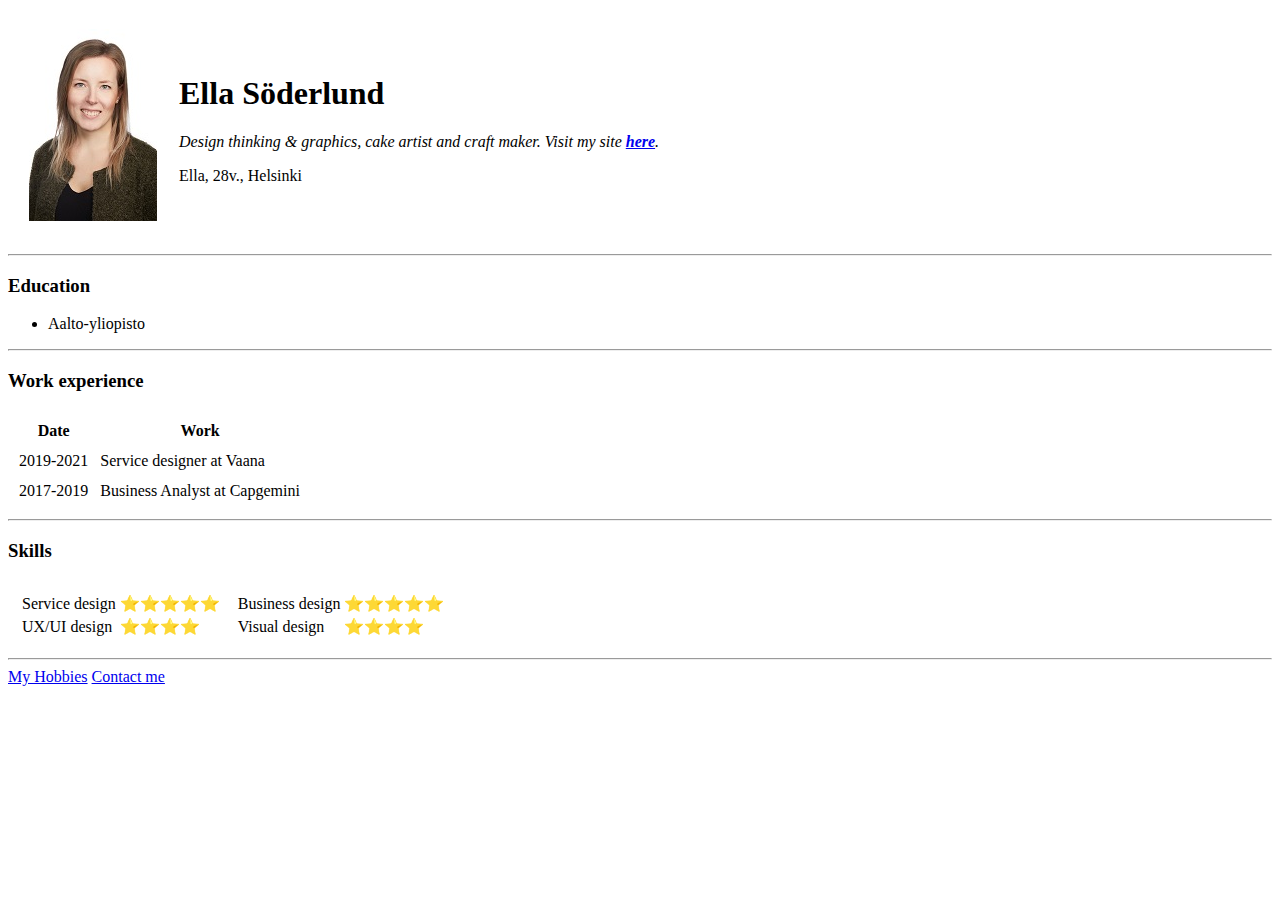
==== index.html @ 9c16db5c "Added initial cv website files" ====
<!DOCTYPE html>
<html lang="en" dir="ltr">
  <head>
    <meta charset="utf-8">
    <title>Ella's personal site</title>
  </head>
  <body>
    <table cellspacing="20">
      <tr>
        <td><img src="ella-soderlund-1024x1536.jpg" alt="Ella's profile picture"></td>
        <td><h1>Ella Söderlund</h1>
            <p><em>Design thinking & graphics, cake artist and craft maker. Visit my site <strong><a href="https://ellaksoderlund.wordpress.com/">here</a></strong>.</em></p>
            <p>Ella, 28v., Helsinki</p>
            </td>
      </tr>
    </table>
    <hr>
    <h3>Education</h3>
    <ul>
      <li>Aalto-yliopisto</li>
    </ul>
    <hr>
    <h3>Work experience</h3>
    <table cellspacing=10>
      <thead>
        <tr>
          <th>Date</th>
          <th>Work</th>
        </tr>
      </thead>
      <tbody>
        <tr>
          <td>2019-2021</td>
          <td>Service designer at Vaana</td>
        </tr>
        <tr>
          <td>2017-2019</td>
          <td>Business Analyst at Capgemini</td>
        </tr>
      </tbody>
    </table>
    <hr>
    <h3>Skills</h3>
<table cellspacing=10>
  <tr>
    <td>
      <table>
        <tbody>
          <tr>
            <td>Service design</td>
            <td>⭐⭐⭐⭐⭐</td>
          </tr>
          <tr>
            <td>UX/UI design</td>
            <td>⭐⭐⭐⭐</td>
          </tr>
        </tbody>
        </thead>
      </table>
    </td>
    <td>
      <table>
        <tbody>
          <tr>
            <td>Business design</td>
            <td>⭐⭐⭐⭐⭐</td>
          </tr>
          <tr>
            <td>Visual design</td>
            <td>⭐⭐⭐⭐</td>
          </tr>
        </tbody>
        </thead>
      </table>
    </td>
  </tr>
</table>
    <hr>
    <a href="Hobbies.html">My Hobbies</a>
    <a href="Contact-info.html">Contact me</a>
  </body>
</html>
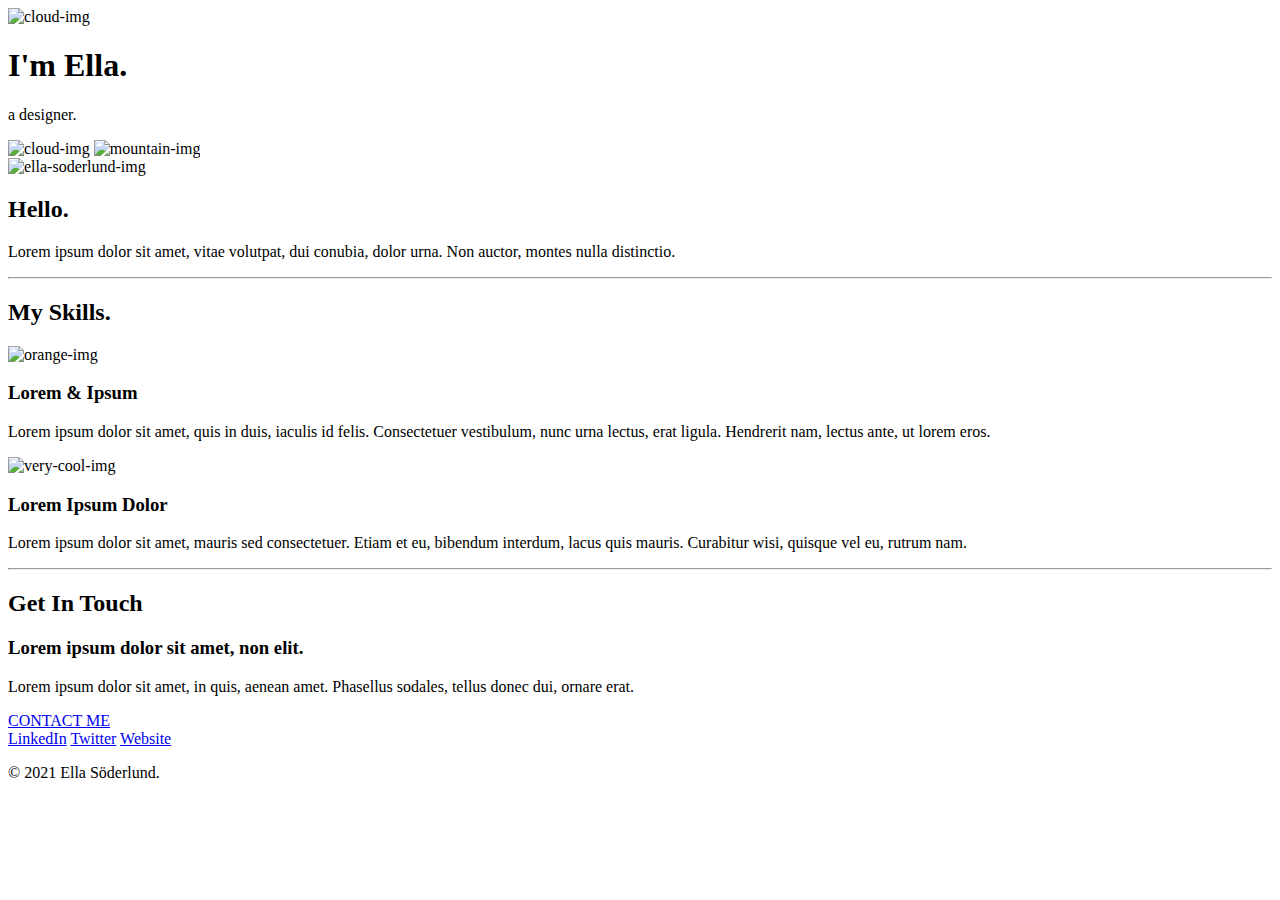
==== commit d1bf1fc7: "Add files via upload" ====
--- a/index.html
+++ b/index.html
@@ -1,82 +1,63 @@
 <!DOCTYPE html>
-<html lang="en" dir="ltr">
+<html>
   <head>
     <meta charset="utf-8">
-    <title>Ella's personal site</title>
+    <title>Ella Söderlund</title>
+    <link rel="stylesheet" href="css/styles.css">
+    <link rel="icon" href="favicon.ico">
+    <link rel="preconnect" href="https://fonts.gstatic.com">
+    <link rel="preconnect" href="https://fonts.gstatic.com">
+    <link href="https://fonts.googleapis.com/css2?family=Josefin+Sans&family=Playfair+Display&display=swap" rel="stylesheet">
   </head>
   <body>
-    <table cellspacing="20">
-      <tr>
-        <td><img src="ella-soderlund-1024x1536.jpg" alt="Ella's profile picture"></td>
-        <td><h1>Ella Söderlund</h1>
-            <p><em>Design thinking & graphics, cake artist and craft maker. Visit my site <strong><a href="https://ellaksoderlund.wordpress.com/">here</a></strong>.</em></p>
-            <p>Ella, 28v., Helsinki</p>
-            </td>
-      </tr>
-    </table>
-    <hr>
-    <h3>Education</h3>
-    <ul>
-      <li>Aalto-yliopisto</li>
-    </ul>
-    <hr>
-    <h3>Work experience</h3>
-    <table cellspacing=10>
-      <thead>
-        <tr>
-          <th>Date</th>
-          <th>Work</th>
-        </tr>
-      </thead>
-      <tbody>
-        <tr>
-          <td>2019-2021</td>
-          <td>Service designer at Vaana</td>
-        </tr>
-        <tr>
-          <td>2017-2019</td>
-          <td>Business Analyst at Capgemini</td>
-        </tr>
-      </tbody>
-    </table>
-    <hr>
-    <h3>Skills</h3>
-<table cellspacing=10>
-  <tr>
-    <td>
-      <table>
-        <tbody>
-          <tr>
-            <td>Service design</td>
-            <td>⭐⭐⭐⭐⭐</td>
-          </tr>
-          <tr>
-            <td>UX/UI design</td>
-            <td>⭐⭐⭐⭐</td>
-          </tr>
-        </tbody>
-        </thead>
-      </table>
-    </td>
-    <td>
-      <table>
-        <tbody>
-          <tr>
-            <td>Business design</td>
-            <td>⭐⭐⭐⭐⭐</td>
-          </tr>
-          <tr>
-            <td>Visual design</td>
-            <td>⭐⭐⭐⭐</td>
-          </tr>
-        </tbody>
-        </thead>
-      </table>
-    </td>
-  </tr>
-</table>
-    <hr>
-    <a href="Hobbies.html">My Hobbies</a>
-    <a href="Contact-info.html">Contact me</a>
+    <div class="top-container">
+      <img class="top-cloud" src="images/cloud.png" alt="cloud-img">
+      <h1>I'm Ella.</h1>
+      <p>a <span class="designer">designer</span>.</p>
+      <img class= "bottom-cloud" src="images/cloud.png" alt="cloud-img">
+      <img src="images/mountain.png" alt="mountain-img">
+    </div>
+
+    <div class="middle-container">
+      <div class="profile">
+        <img src="images/ella-soderlund.jpg" alt="ella-soderlund-img">
+        <h2>Hello.</h2>
+        <p class="intro">Lorem ipsum dolor sit amet, vitae volutpat, dui conubia, dolor urna. Non auctor, montes nulla distinctio.</p>
+      </div>
+
+      <hr>
+      <div class="skills">
+        <h2>My Skills.</h2>
+
+        <div class="skill-row">
+          <img class="orange" src="https://www.flaticon.com/svg/vstatic/svg/1728/1728729.svg?token=exp=1612292772~hmac=97fbdfe0da7d552cadee59f604c07cc7" alt="orange-img">
+          <h3>Lorem & Ipsum</h3>
+          <p>Lorem ipsum dolor sit amet, quis in duis, iaculis id felis. Consectetuer vestibulum, nunc urna lectus, erat ligula. Hendrerit nam, lectus ante, ut lorem eros.</p>
+        </div>
+
+        <div class="skill-row">
+          <img class="very-cool" src="https://media0.giphy.com/media/69jDKjd5mTGIfDzSQg/giphy.gif?cid=ecf05e47x1vyrdjpp3qvijm6nmx4nawu5wvwxt3xtjttiwun&rid=giphy.gif" alt="very-cool-img">
+          <h3>Lorem Ipsum Dolor</h3>
+          <p>Lorem ipsum dolor sit amet, mauris sed consectetuer. Etiam et eu, bibendum interdum, lacus quis mauris. Curabitur wisi, quisque vel eu, rutrum nam.</p>
+        </div>
+  </div>
+
+      <hr>
+      <div class="contact-me">
+        <h2>Get In Touch</h2>
+        <h3>Lorem ipsum dolor sit amet, non elit.</h3>
+        <p class="contact-message">Lorem ipsum dolor sit amet, in quis, aenean amet. Phasellus sodales, tellus donec dui, ornare erat.</p>
+
+        <a class="btn" href="mailto:ellasoderlund@yahoo.com">CONTACT ME</a>
+      </div>
+    </div>
+
+    <div class="bottom-container">
+      <a class="footer-link" href="https://www.linkedin.com/">LinkedIn</a>
+      <a class="footer-link" href="https://twitter.com/">Twitter</a>
+      <a class="footer-link" href="https://www.appbrewery.co/">Website</a>
+      <p class="copyright">© 2021 Ella Söderlund.</p>
+    </div>
+
   </body>
 </html>
